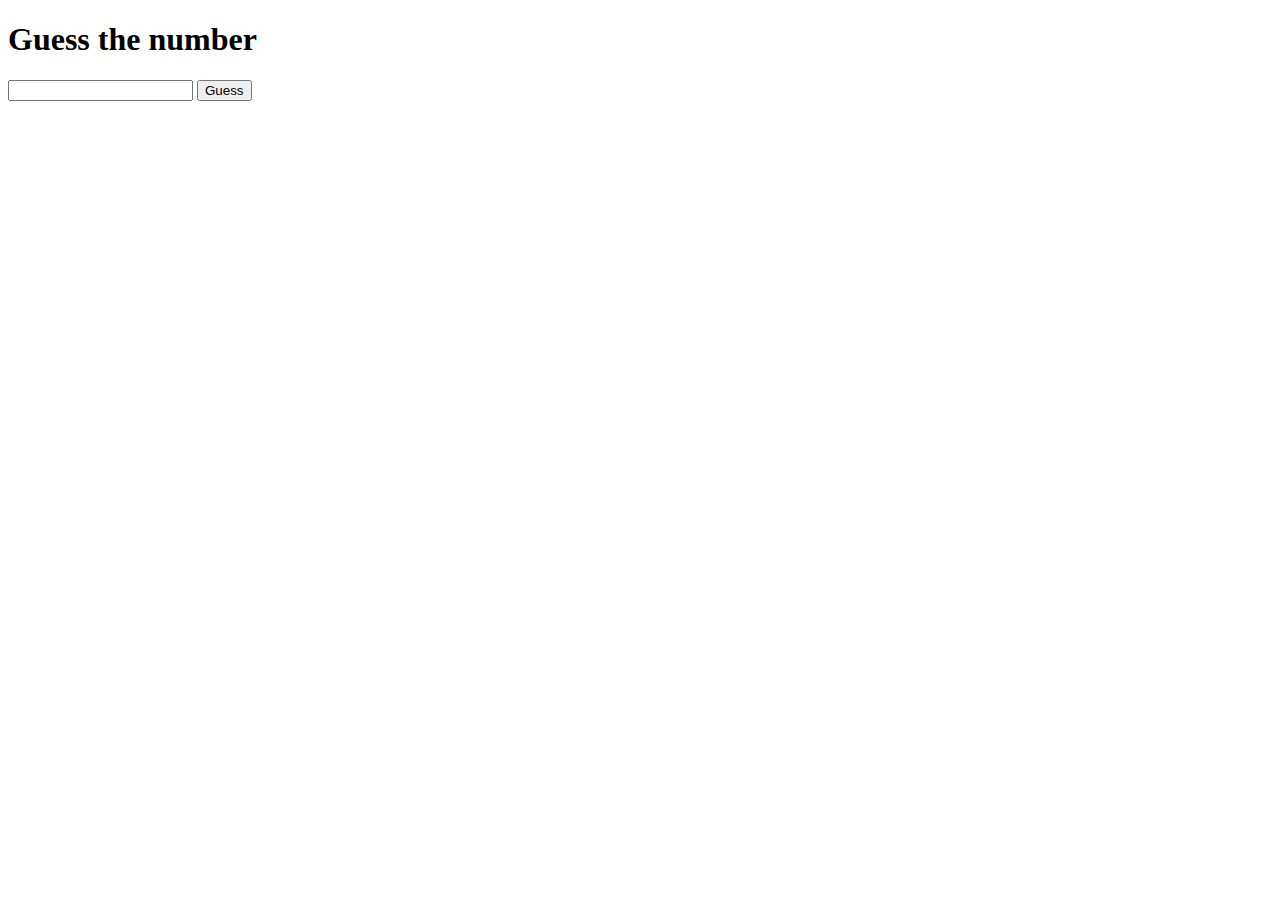
==== guessing-game/index.html @ 0201da65 "updated guessing game" ====
<!DOCTYPE html>
<html lang="en">
<head>
    <meta charset="UTF-8">
    <meta http-equiv="X-UA-Compatible" content="IE=edge">
    <meta name="viewport" content="width=device-width, initial-scale=1.0">
    <link rel="stylesheet" href="styles.css">
    <title>Guessing game</title>
</head>
<body>

    <div class="guess_box">
        <h1>Guess the number</h1>
        <input type="number" id="inputID">
        <button id="knappID">Guess</button>
    </div>

    <script src="guessinggame.js"></script>

</body>
</html>
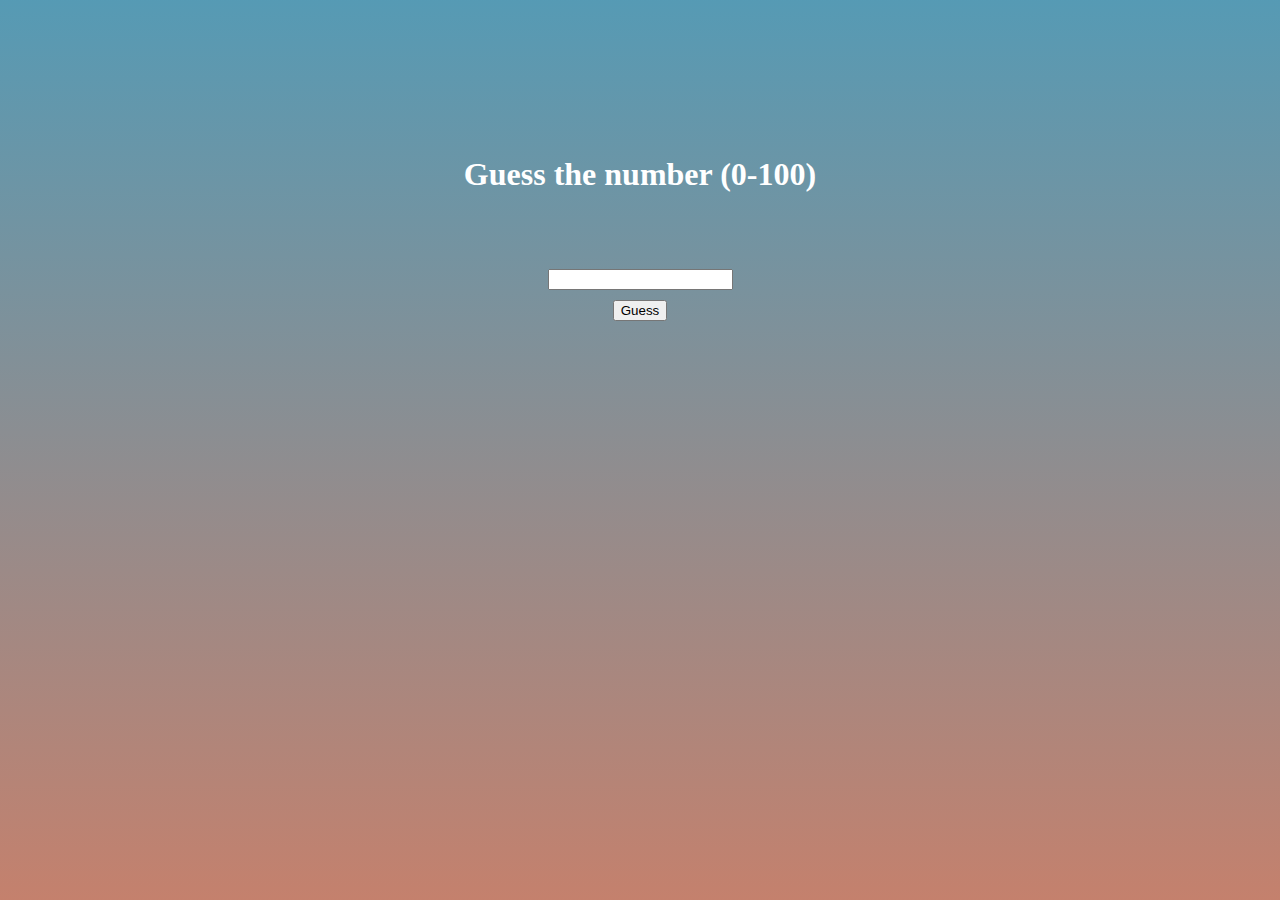
==== commit 80e23551: "Got the guessing game working" ====
--- a/guessing-game/index.html
+++ b/guessing-game/index.html
@@ -9,10 +9,12 @@
 </head>
 <body>
 
-    <div class="guess_box">
-        <h1>Guess the number</h1>
-        <input type="number" id="inputID">
-        <button id="knappID">Guess</button>
+    <div class="guessBox">
+        <h1>Guess the number (0-100)</h1><br>
+        <h2 id="output"></h2><br>
+        <input type="number" id="inputID"><br>
+        <button id="buttonID">Guess</button>
+        
     </div>
 
     <script src="guessinggame.js"></script>
--- a/guessing-game/styles.css
+++ b/guessing-game/styles.css
@@ -0,0 +1,39 @@
+body {
+
+    background-image: linear-gradient(#23a6d5, #ee7752);
+
+    background-size: 200% 200%;
+
+    background-position: 100%, 50%;
+
+    height: 90vh;
+
+    color: white;
+
+}
+
+
+
+input {
+
+    margin-bottom: 10px;
+
+    margin-top: -10px;
+
+}
+
+button {
+
+    margin-bottom: 10px;
+
+}
+
+
+
+.guessBox {
+
+    text-align: center;
+
+    padding-top: 10%;
+
+}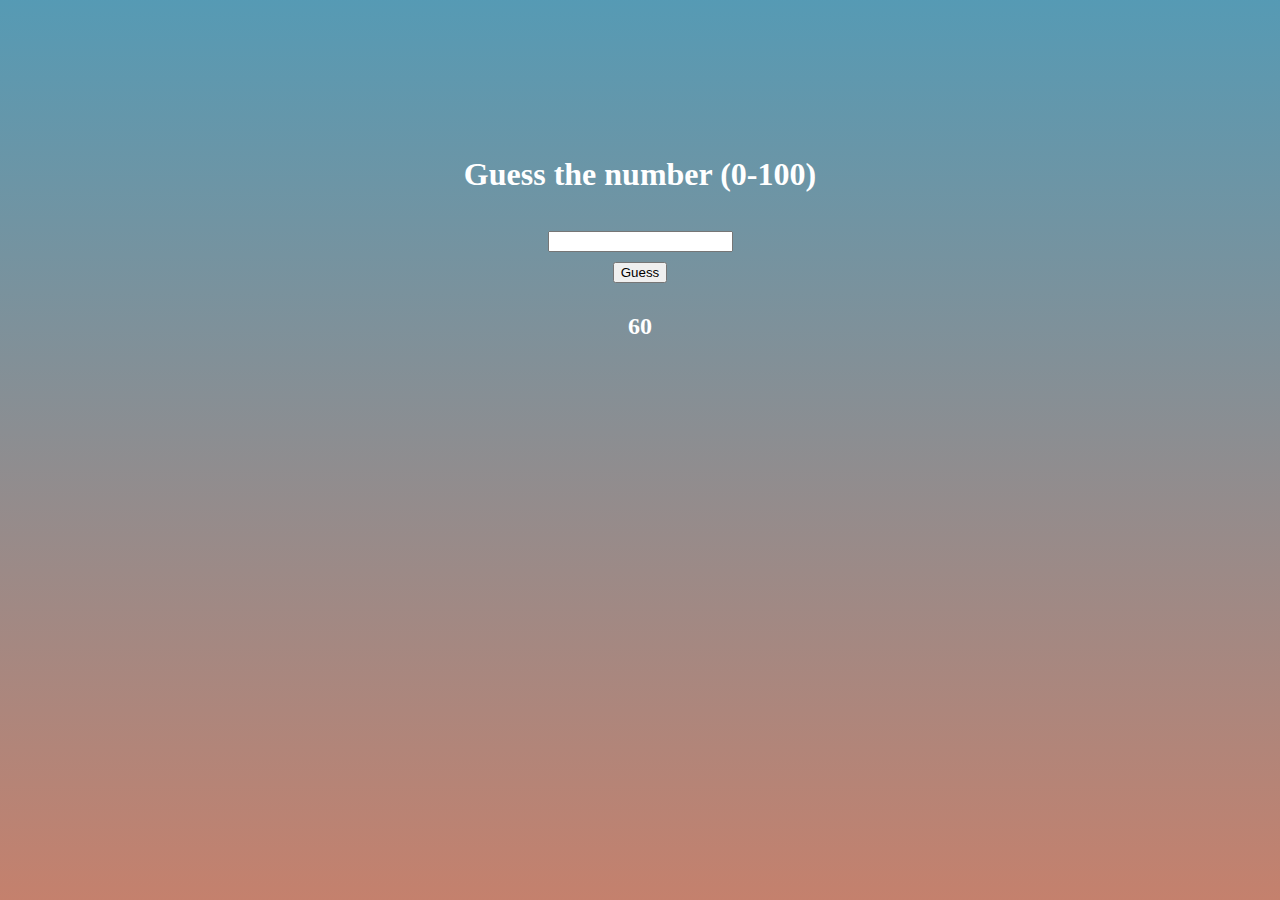
==== commit db625a95: "Started on a timer for the game" ====
--- a/guessing-game/index.html
+++ b/guessing-game/index.html
@@ -11,10 +11,11 @@
 
     <div class="guessBox">
         <h1>Guess the number (0-100)</h1><br>
+        <input type="number" id="inputID"><br>
+        <button id="buttonID">Guess</button><br>
+        <h2 id="countdown"></h2>
         <h2 id="output"></h2><br>
-        <input type="number" id="inputID"><br>
-        <button id="buttonID">Guess</button>
-        
+
     </div>
 
     <script src="guessinggame.js"></script>
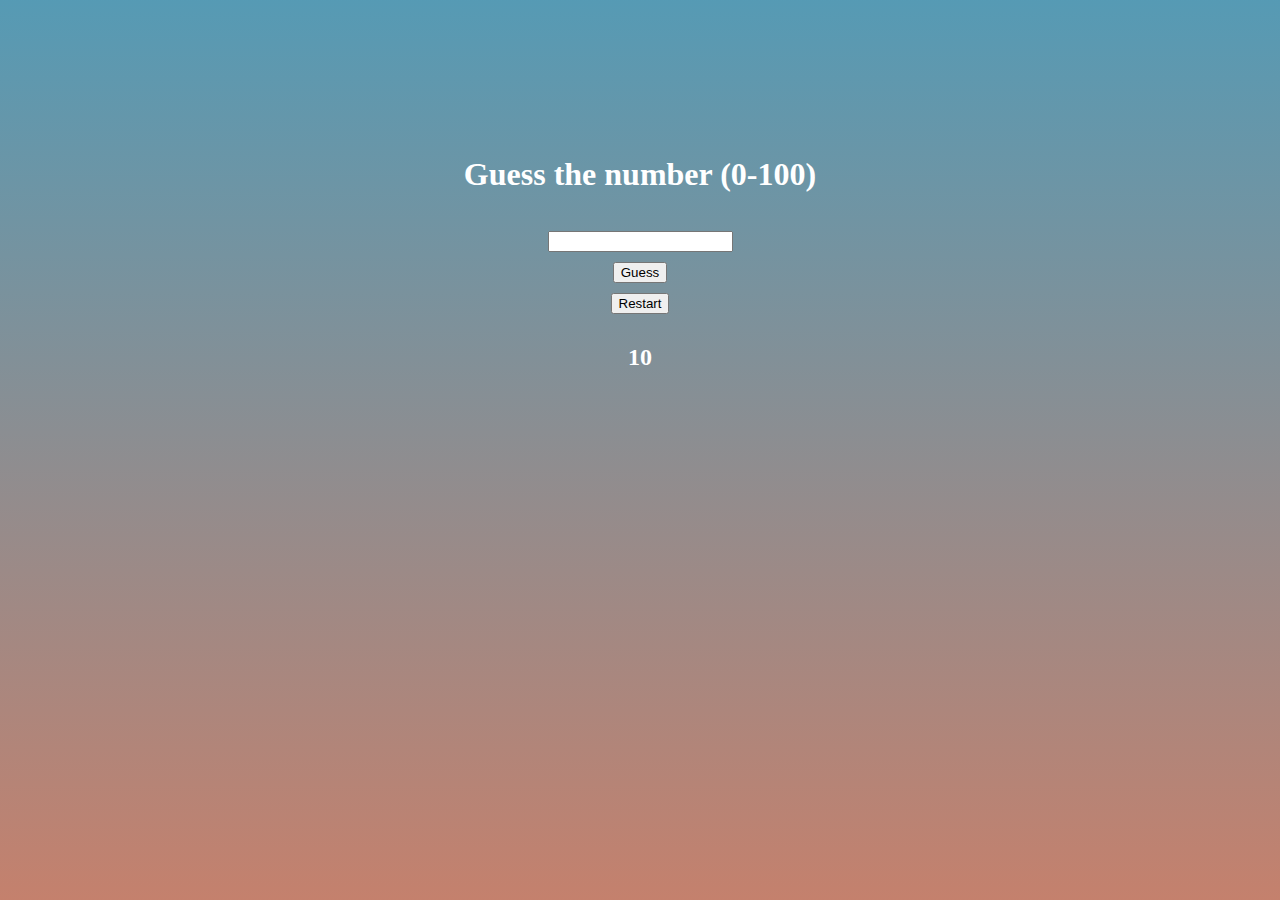
==== commit 32415175: "Update to guessing game" ====
--- a/guessing-game/index.html
+++ b/guessing-game/index.html
@@ -12,8 +12,9 @@
     <div class="guessBox">
         <h1>Guess the number (0-100)</h1><br>
         <input type="number" id="inputID"><br>
-        <button id="buttonID">Guess</button><br>
-        <h2 id="countdown"></h2>
+        <button id="guessID">Guess</button><br>
+        <button id="restartID">Restart</button><br>
+        <h2 id="countdown"></h2><br>
         <h2 id="output"></h2><br>
 
     </div>
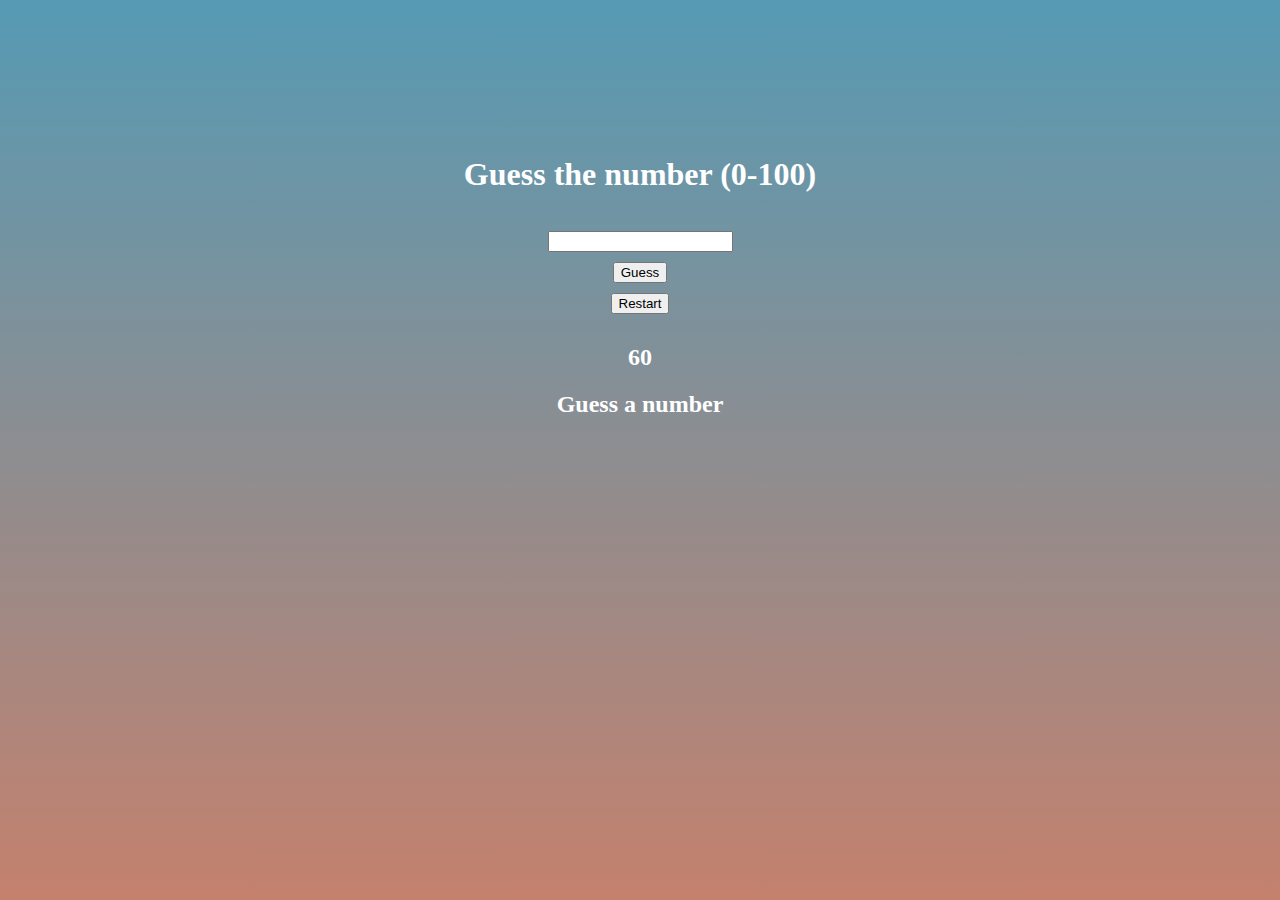
==== commit e8ae4ed0: "Update guessing game" ====
--- a/guessing-game/index.html
+++ b/guessing-game/index.html
@@ -11,11 +11,11 @@
 
     <div class="guessBox">
         <h1>Guess the number (0-100)</h1><br>
-        <input type="number" id="inputID"><br>
-        <button id="guessID">Guess</button><br>
-        <button id="restartID">Restart</button><br>
-        <h2 id="countdown"></h2><br>
-        <h2 id="output"></h2><br>
+        <input type="number" id="input"><br>
+        <button id="guess">Guess</button><br>
+        <button id="restart">Restart</button><br>
+        <h2 id="countdown"></h2>
+        <h2 id="output">Guess a number</h2><br>
 
     </div>
 
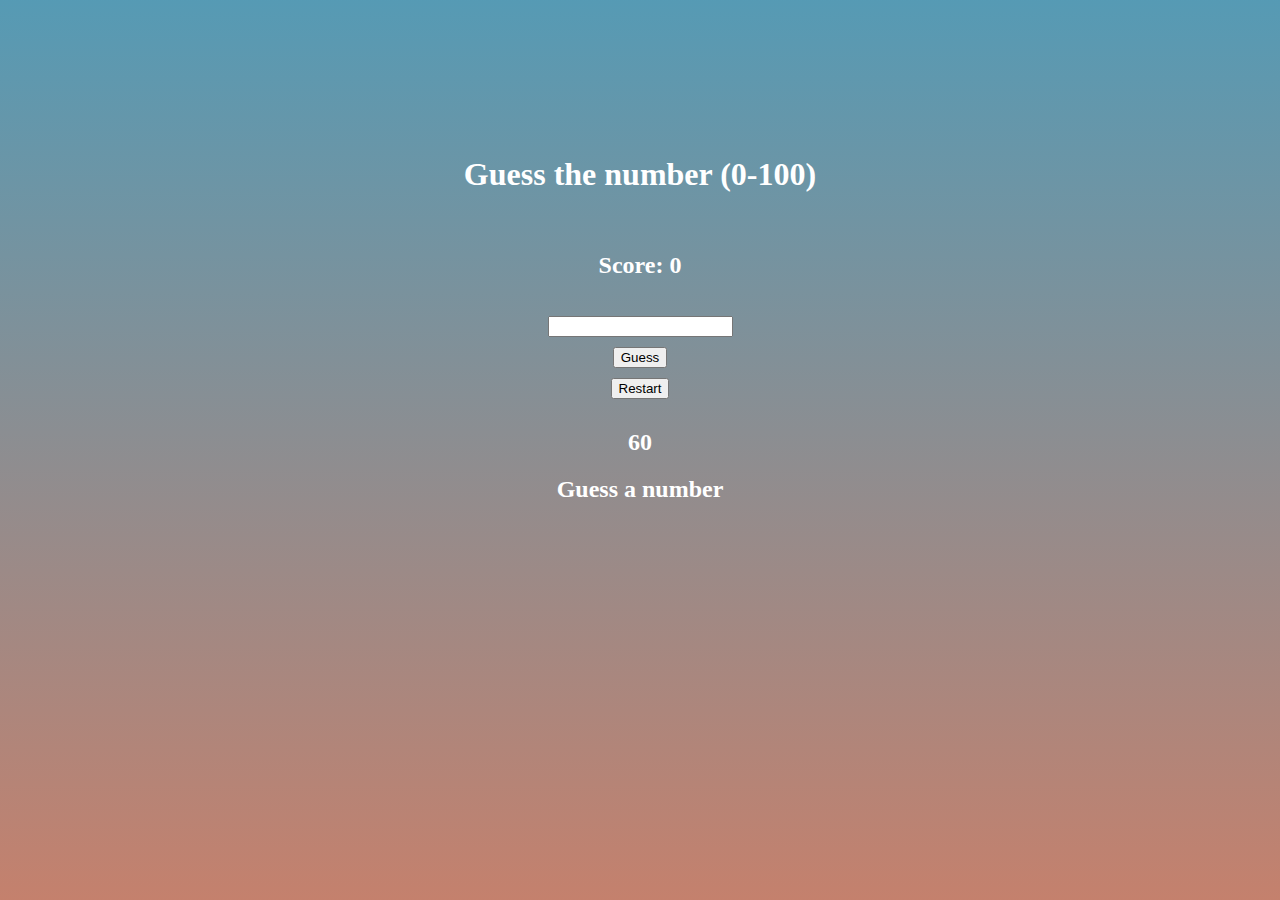
==== commit fac4e065: "Update to guessinggame" ====
--- a/guessing-game/index.html
+++ b/guessing-game/index.html
@@ -11,6 +11,7 @@
 
     <div class="guessBox">
         <h1>Guess the number (0-100)</h1><br>
+        <h2 id="score"></h2><br>
         <input type="number" id="input"><br>
         <button id="guess">Guess</button><br>
         <button id="restart">Restart</button><br>
